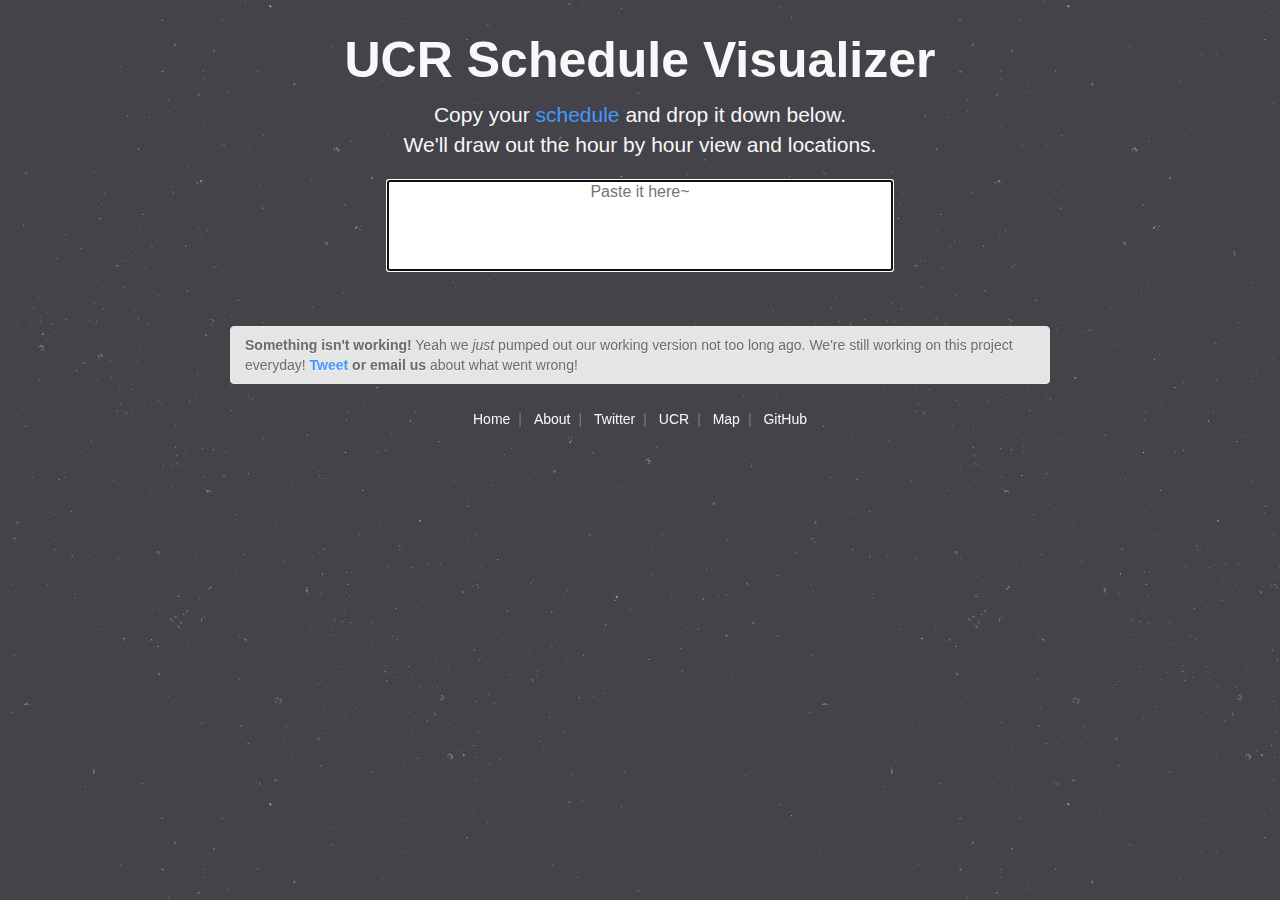
==== index.html @ 431785b2 "Changed reference to main.js" ====
<!DOCTYPE html>
<html lang="en">
    <head>
        <meta charset="utf-8">
        <meta name="viewport" content="width=device-width, initial-scale=1, maximum-scale=1">
        <title>UCR Schedule Visualizer</title>
        <link rel="shortcut icon" href="img/ucr-icon.png" type="image/png">
        <link rel="stylesheet" href="css/style.css">
        <link rel="stylesheet" href="css/bs-popover.css">
        <script type="text/javascript" src="js/jquery.min.js"></script>
        <script type="text/javascript" src="js/bootstrap.js"></script>
        <script type="text/javascript/ucr-schedule-visualizer/" src="js/Blob.js"></script>
        <script type="text/javascript" src="js/canvas-toBlob.js"></script>
        <script type="text/javascript" src="js/FileSaver.js"></script>
        <script type="text/javascript" src="js/Course.js"></script>
        <script type="text/javascript" src="js/UcrBuildings.js"></script>
        <script type="text/javascript" src="js/CourseParser.js"></script>
        <script type="text/javascript" src="js/Schedule.js"></script>
        <script defer type="text/javascript" src="js/Main.js"></script>
    </head>

    <body>
        <div class="container">
            <div class="jumbotron">
                <h1>UCR Schedule Visualizer</h1>
                <p class="lead">Copy your <a target="_blank" href="https://growl.ucr.edu">schedule</a> and drop it down below.<br>We'll draw out the hour by hour view and locations.</p>
                <noscript>
                    <p class="alert alert-error">
                    <center>
                    <strong>This site requires JavaScript.</strong> Please? For me? For fun? For <a href="https://www.gnu.org/philosophy/javascript-trap.en.html">rms</a>?
                    </center>
                    </p>
                </noscript>
            </div>
        </div>

        <div class="centered">
            <textarea type="text" id="regex" autofocus=true placeholder="Paste it here~" style="display: inline-block;"></textarea>
            <div class="table-space" id="table-space"></div>
        </div>

        <div class="container">
            <p class="alert alert-info">
                <strong>Something isn't working!</strong> Yeah we <i>just</i> pumped out our working version not too long ago. We're still working on this
                project everyday! <strong><a href="https://twitter.com/UCR_Visualizer">Tweet</a> or email us</strong> about what went wrong!
            </p>

            <nav>
                <ul>
                    <li><a href="index.html">Home</a></li>
                    <li><a href="about.html">About</a></li>
                    <li><a href="https://twitter.com/UCR_Visualizer">Twitter</a></li>
                    <li><a href="http://www.ucr.edu/">UCR</a></li>
                    <li><a href="http://campusmap.ucr.edu/imap/index.html">Map</a></li>
                    <li><a href="https://github.com/BradleyCai/ucr-schedule-visualizer">GitHub</a></li>
                </ul>
            </nav>
        </div>
    </body>
</html>
---- css/style.css ----
body {
    background-attachment: fixed, fixed;
	background-image: url("../img/stardust.png");
    background-color: #f4f4f4;
    color: #f8f8f8;
    font-family: "Helvetica Neue", Helvetica, Arial, sans-serif;
    font-size: 14px;
    height: 100%;
    line-height: 20px;
    margin: 0;
    padding-top: 20px;
    padding-bottom: 40px;
}
.container {
    margin: 0 auto;
    max-width: 820px;
}
p {
    margin: 0 0 10px
}
a {
    color: #4099FF;
    text-decoration: none;
    transition: color .15s;
}
br {
    margin-bottom: 20px;
}
a:hover,
a:focus,
a:active {
    color: #2f2f2f;
    border-bottom: 1px dotted #2f2f2f;
}
textarea {
    margin-bottom: 25px;
    height: 85px;
    width: 500px;
    text-align: center;
    font-family: "Helvetica Neue", Helvetica, Arial, sans-serif;
    font-size: 16px;
    resize: none;
    overflow: auto;
}
div.centered {
    text-align: center;
}

div.centered table {
    margin: 0 auto;
    text-align: left;
}
.table-space {
    margin-bottom: 25px;
}
.pure-table {
    /* Remove spacing between table cells (from Normalize.css) */
    background-color: rgba(0, 0, 0, .2);
    width: 1000px;
    table-layout: fixed;
    border-collapse: collapse;
    border-spacing: 0;
    empty-cells: show;
    border: 1px solid #cbcbcb;
}
.pure-table thead {
    background-color: #f8f8f8;
    color: rgb(60, 60, 60);
    vertical-align: bottom;
}
.pure-table td,
.pure-table th {
    text-align: center;
    border: 1px solid #cbcbcb;/*  inner column border */
    border-width: 0 0 0 1px;
    font-size: inherit;
    margin: 0;
}
.pure-table td {
    height: 20px;
}
.pure-table th {
    height: 35px;
    padding-bottom: 15px;
}
.pure-table tr {
    border: 1px solid rgb(80, 80, 80);
}
.rspan{
    background-color: rgba(0, 0, 0, .3);
    border: 1px solid #cbcbcb;
    border-width: 0 0 0 1px;
    margin: 0;
}
/* Consider removing this next declaration block, as it causes problems when
there's a rowspan on the first cell. Case added to the tests. issue#432 */
.pure-table td:first-child,
.pure-table th:first-child {
    border-left-width: 0;
}
.popover {
    border: 1px solid #0E0E0E;
  }
.popover-title {
    background-color: #f8f8f8;
    color: rgb(60, 60, 60);
    font-size: 28px;
    text-align:center;
}
.popover-content {
    background-color: #f8f8f8;
    color: rgb(60, 60, 60);
    padding: 25px;
}
.jumbotron {
    margin: 0px 0;
    text-align: center;
    transition: width .5s, height .5s, margin .5s, padding .5s
}
.jumbotron h1 {
    color: #f8f8f8;
    font-family: inherit;
    font-size: 50px;
    font-weight: 700;
    line-height: 1;
    margin: 15px 0;
    cursor: default;
    text-rendering: optimizelegibility
}
.jumbotron .lead {
    font-size: 21px;
    font-weight: 200;
    line-height: 30px;
    margin-bottom: 20px;
    transition: font-size .5s
}
.jumbotron .form-group{
  display: block;
  margin: 0px 0;
  width: 200px;
  height: 50px;
  font-family: sans-serif;
  font-size: 18px;
  appearance: none;
  box-shadow: none;
  border-radius: none;
}
.btn {
    background: none;
    border: 3px solid rgba(255, 255, 255, 0.35);
    border-radius: 4px;
    color: #f4f4f4;
    cursor: pointer;
    display: inline-block;
    font-size: 24px;
    padding: 20px 20px;
	margin: 0 10px 25px 10px;
    transition: background .25s, width .5s, height .5s;
    transition: color .10s;
}
.btn:hover,
.btn.drop {
    background: rgba(200, 200, 200, 0.5);
    text-decoration: none;
    color: rgba(20, 20, 20, 0.5);
}
.alert {
    background-color: #FCF8E3;
    border: 1px solid #FBEED5;
    border-radius: 4px;
    margin-bottom: 25px;
    padding: 8px 14px;
    text-shadow: 0 1px rgba(255, 255, 255, .5);
    text-align: left;
    transition: width .5s, margin .5s, padding .5s, background-color .5s
}
.alert-error {
    background-color: #F2DEDE;
    border-color: #EED3D7;
    color: #AA4342
}
.alert-info {
    background-color: #E5E5E5;
    border-color: #EAEAEA;
    color: #6C6C6C
}
nav>ul,
nav a {
    color: #f8f8f8;
    list-style: none;
    margin: 0;
    margin-bottom: 75px;
    padding: 0;
    text-align: center
}
nav>ul>li {
    display: inline-block;
    margin: 0;
    padding: 0;
    cursor: default
}
nav>ul>li:after {
    content: "|";
    margin: 0 8px;
    opacity: .3
}
nav>ul>li:last-child:after {
    content: "";
    margin: 0
}
section {
    margin-bottom: 40px;
}
@media only screen and (max-device-width: 320px),
only screen and (max-width: 400px) {
    textarea {
        font-size: 18px;
        margin-bottom: 25px;
        height: 85px;
        width: 80%;
    }
    .jumbotron {
        margin: 0px 0px 20px 0px;
    }
    .jumbotron .lead {
        font-size: 18px;
    }
    .jumbotron img {
        max-width: 320px;
    }
    .alert {
        font-size: 13px;
    }
    nav {
        padding: 10px 0;
    }
    nav ul li {
        margin: 0px 0px 12px 0px;
    }
    nav a {
        padding: 15px 5px 0px 5px;
    }

}
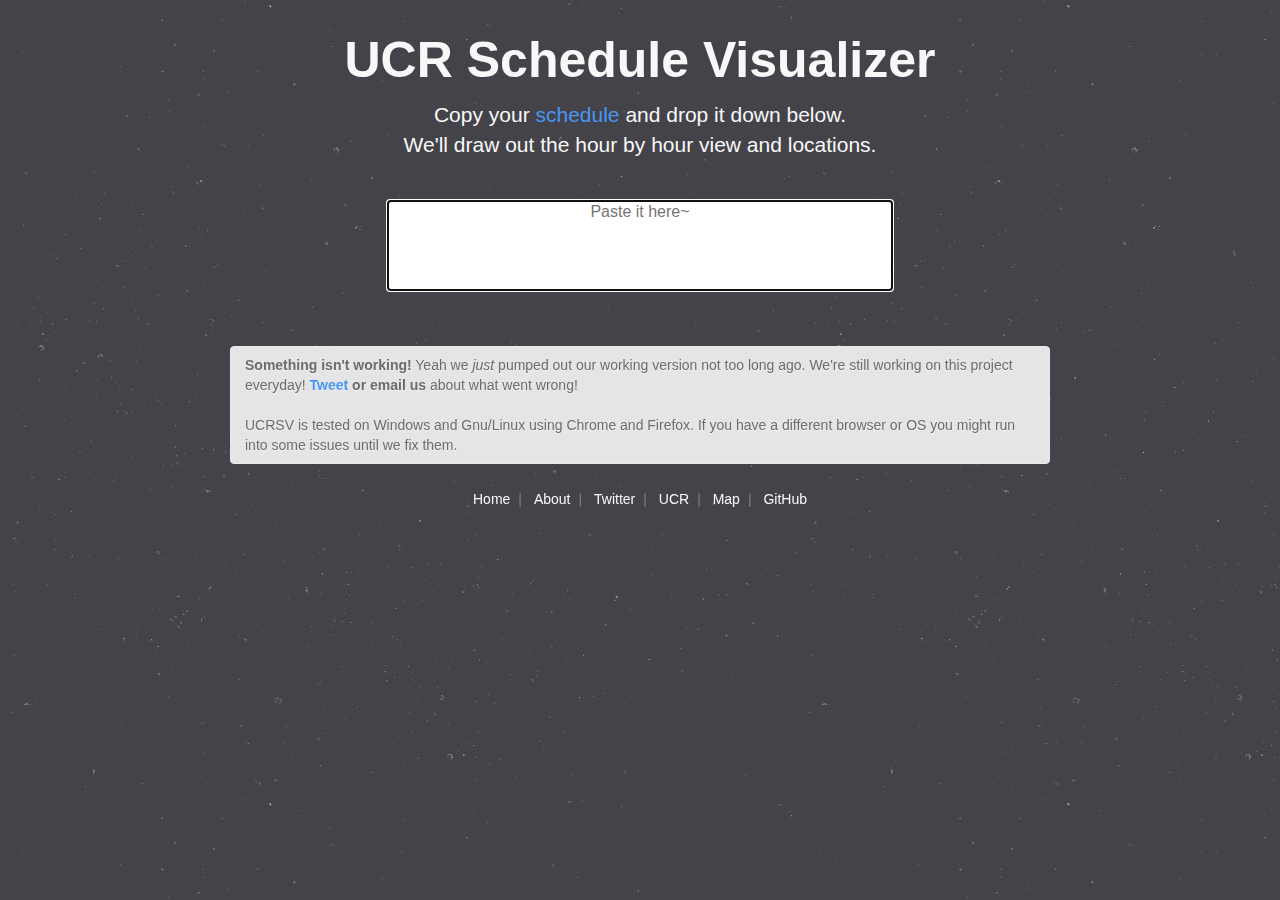
==== commit d0360685: "Added clarity to the alert box for those who are on untested browsers" ====
--- a/index.html
+++ b/index.html
@@ -42,7 +42,7 @@
         <div class="container">
             <p class="alert alert-info">
                 <strong>Something isn't working!</strong> Yeah we <i>just</i> pumped out our working version not too long ago. We're still working on this
-                project everyday! <strong><a href="https://twitter.com/UCR_Visualizer">Tweet</a> or email us</strong> about what went wrong!
+                project everyday! <strong><a href="https://twitter.com/UCR_Visualizer">Tweet</a> or email us</strong> about what went wrong!<br><br> UCRSV is tested on Windows and Gnu/Linux using Chrome and Firefox. If you have a different browser or OS you might run into some issues until we fix them.
             </p>
 
             <nav>
--- a/css/style.css
+++ b/css/style.css
@@ -19,7 +19,7 @@
     margin: 0 0 10px
 }
 a {
-    color: #4099FF;
+    color: #4895F4;
     text-decoration: none;
     transition: color .15s;
 }
@@ -36,6 +36,7 @@
     margin-bottom: 25px;
     height: 85px;
     width: 500px;
+    border-radius: 3px;
     text-align: center;
     font-family: "Helvetica Neue", Helvetica, Arial, sans-serif;
     font-size: 16px;
@@ -131,7 +132,7 @@
     font-size: 21px;
     font-weight: 200;
     line-height: 30px;
-    margin-bottom: 20px;
+    margin-bottom: 40px;
     transition: font-size .5s
 }
 .jumbotron .form-group{
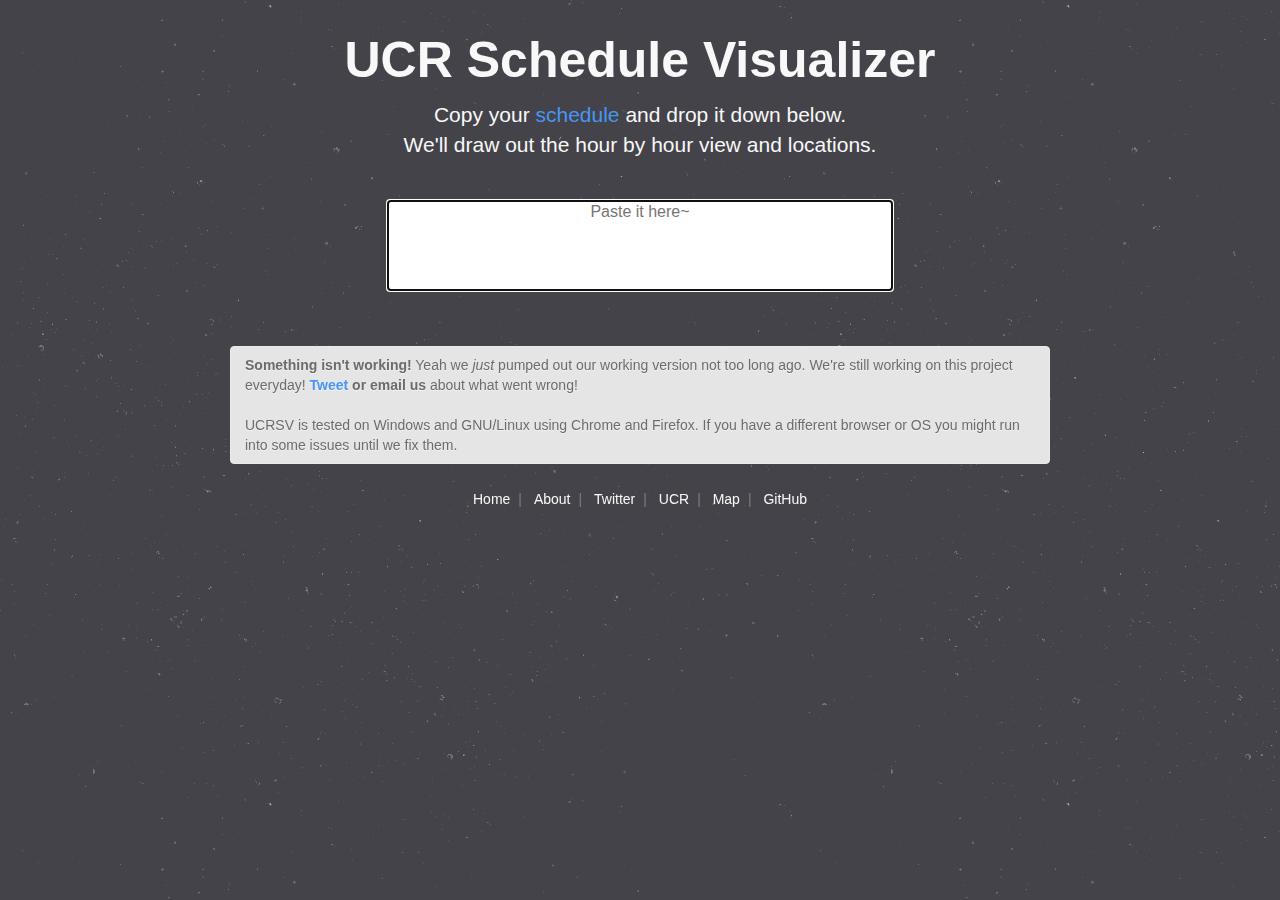
==== commit 4bc398b9: "Merge branch 'gh-pages' of https://github.com/BradleyCai/ucr-schedule-visualizer into gh-pages" ====
--- a/index.html
+++ b/index.html
@@ -35,14 +35,14 @@
         </div>
 
         <div class="centered">
-            <textarea type="text" id="regex" autofocus=true placeholder="Paste it here~" style="display: inline-block;"></textarea>
+            <textarea type="text" id="regex" autofocus="true" placeholder="Paste it here~" style="display: inline-block;"></textarea>
             <div class="table-space" id="table-space"></div>
         </div>
 
         <div class="container">
             <p class="alert alert-info">
                 <strong>Something isn't working!</strong> Yeah we <i>just</i> pumped out our working version not too long ago. We're still working on this
-                project everyday! <strong><a href="https://twitter.com/UCR_Visualizer">Tweet</a> or email us</strong> about what went wrong!<br><br> UCRSV is tested on Windows and Gnu/Linux using Chrome and Firefox. If you have a different browser or OS you might run into some issues until we fix them.
+                project everyday! <strong><a href="https://twitter.com/UCR_Visualizer">Tweet</a> or email us</strong> about what went wrong!<br><br> UCRSV is tested on Windows and GNU/Linux using Chrome and Firefox. If you have a different browser or OS you might run into some issues until we fix them.
             </p>
 
             <nav>
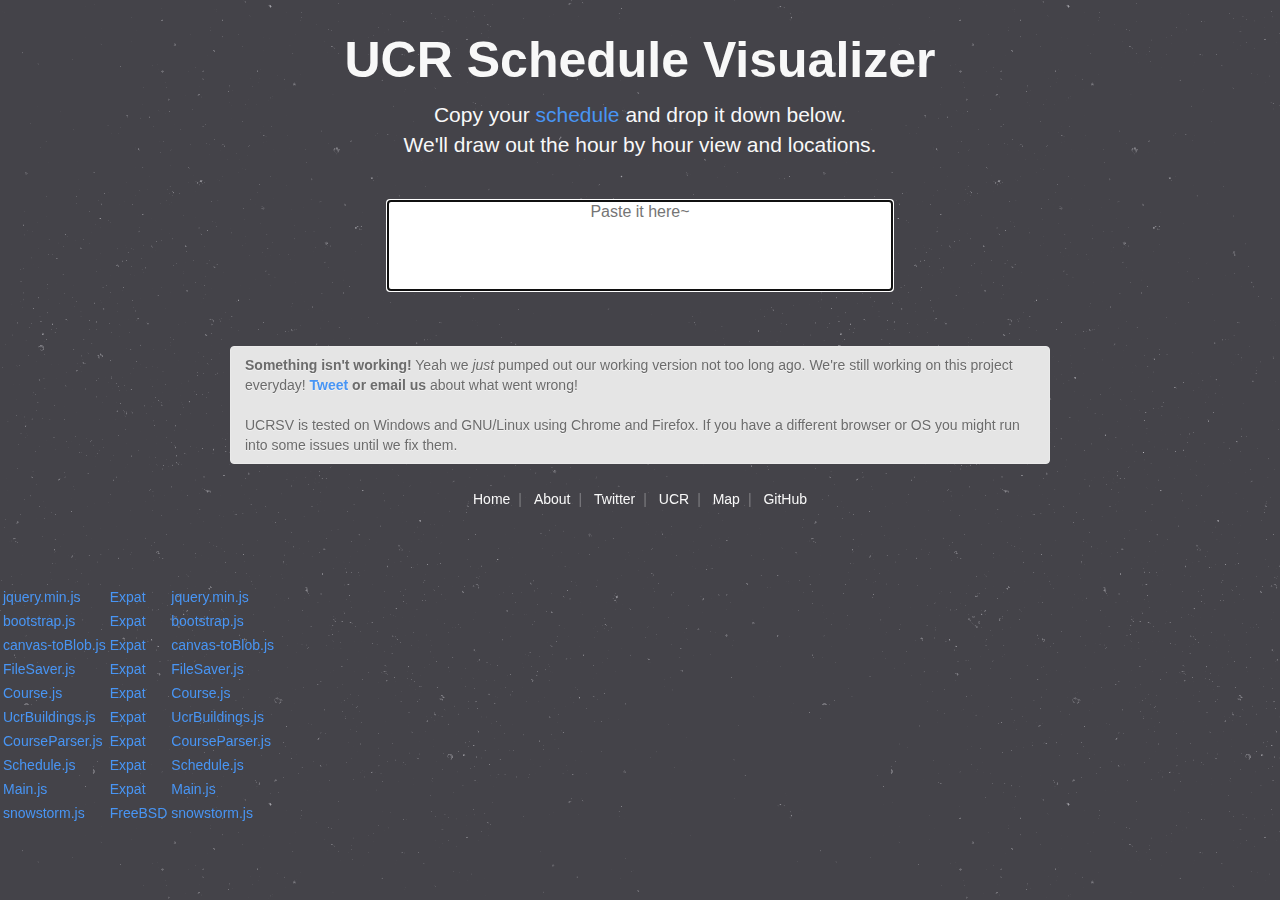
==== commit 5083e867: "Attempt at JS license table" ====
--- a/index.html
+++ b/index.html
@@ -5,6 +5,7 @@
         <meta name="viewport" content="width=device-width, initial-scale=1, maximum-scale=1">
         <title>UCR Schedule Visualizer</title>
         <link rel="shortcut icon" href="img/ucr-icon.png" type="image/png">
+        <link rel="stylesheet" href="css/normalize.css">
         <link rel="stylesheet" href="css/style.css">
         <link rel="stylesheet" href="css/bs-popover.css">
         <script type="text/javascript" src="js/jquery.min.js"></script>
@@ -16,6 +17,7 @@
         <script type="text/javascript" src="js/UcrBuildings.js"></script>
         <script type="text/javascript" src="js/CourseParser.js"></script>
         <script type="text/javascript" src="js/Schedule.js"></script>
+        <script type="text/javascript" src="js/snowstorm.js"></script>
         <script defer type="text/javascript" src="js/Main.js"></script>
     </head>
 
@@ -56,5 +58,58 @@
                 </ul>
             </nav>
         </div>
+        <!-- LibreJS license table -->
+        <table id="jslicense-labels1">
+            <tr>
+                <td><a href="js/jquery.min.js">jquery.min.js</a></td>
+                <td><a href="https://github.com/eligrey/Blob.js/blob/master/LICENSE.md">Expat</a></td>
+                <td><a href="js/jquery.min.js">jquery.min.js</a></td>
+            </tr>
+            <tr>
+                <td><a href="js/bootstrap.js">bootstrap.js</a></td>
+                <td><a href="https://github.com/twbs/bootstrap/blob/master/LICENSE">Expat</a></td>
+                <td><a href="js/bootstrap.js">bootstrap.js</a></td>
+            </tr>
+            <tr>
+                <td><a href="js/canvas-toBlob.js">canvas-toBlob.js</a></td>
+                <td><a href="https://github.com/eligrey/canvas-toBlob.js/blob/master/LICENSE.md">Expat</a></td>
+                <td><a href="js/canvas-toBlob.js">canvas-toBlob.js</a></td>
+            </tr>
+            <tr>
+                <td><a href="js/FileSaver.js">FileSaver.js</a></td>
+                <td><a href="https://github.com/eligrey/FileSaver.js/blob/master/LICENSE.md">Expat</a></td>
+                <td><a href="js/FileSaver.js">FileSaver.js</a></td>
+            </tr>
+            <tr>
+                <td><a href="js/Course.js">Course.js</a></td>
+                <td><a href="https://github.com/BradleyCai/ucr-schedule-visualizer/blob/gh-pages/LICENSE.md">Expat</a></td>
+                <td><a href="js/Course.js">Course.js</a></td>
+            </tr>
+            <tr>
+                <td><a href="js/UcrBuildings.js">UcrBuildings.js</a></td>
+                <td><a href="https://github.com/BradleyCai/ucr-schedule-visualizer/blob/gh-pages/LICENSE.md">Expat</a></td>
+                <td><a href="js/UcrBuildings.js">UcrBuildings.js</a></td>
+            </tr>
+            <tr>
+                <td><a href="js/CourseParser.js">CourseParser.js</a></td>
+                <td><a href="https://github.com/BradleyCai/ucr-schedule-visualizer/blob/gh-pages/LICENSE.md">Expat</a></td>
+                <td><a href="js/CourseParser.js">CourseParser.js</a></td>
+            </tr>
+            <tr>
+                <td><a href="js/Schedule.js">Schedule.js</a></td>
+                <td><a href="https://github.com/BradleyCai/ucr-schedule-visualizer/blob/gh-pages/LICENSE.md">Expat</a></td>
+                <td><a href="js/Schedule.js">Schedule.js</a></td>
+            </tr>
+            <tr>
+                <td><a href="js/Main.js">Main.js</a></td>
+                <td><a href="https://github.com/BradleyCai/ucr-schedule-visualizer/blob/gh-pages/LICENSE.md">Expat</a></td>
+                <td><a href="js/Main.js">Main.js</a></td>
+            </tr>
+            <tr>
+                <td><a href="js/snowstorm.js">snowstorm.js</a></td>
+                <td><a href="http://schillmania.com/projects/snowstorm/license.txt">FreeBSD</a></td>
+                <td><a href="js/snowstorm.js">snowstorm.js</a></td>
+            </tr>
+        </table>
     </body>
 </html>
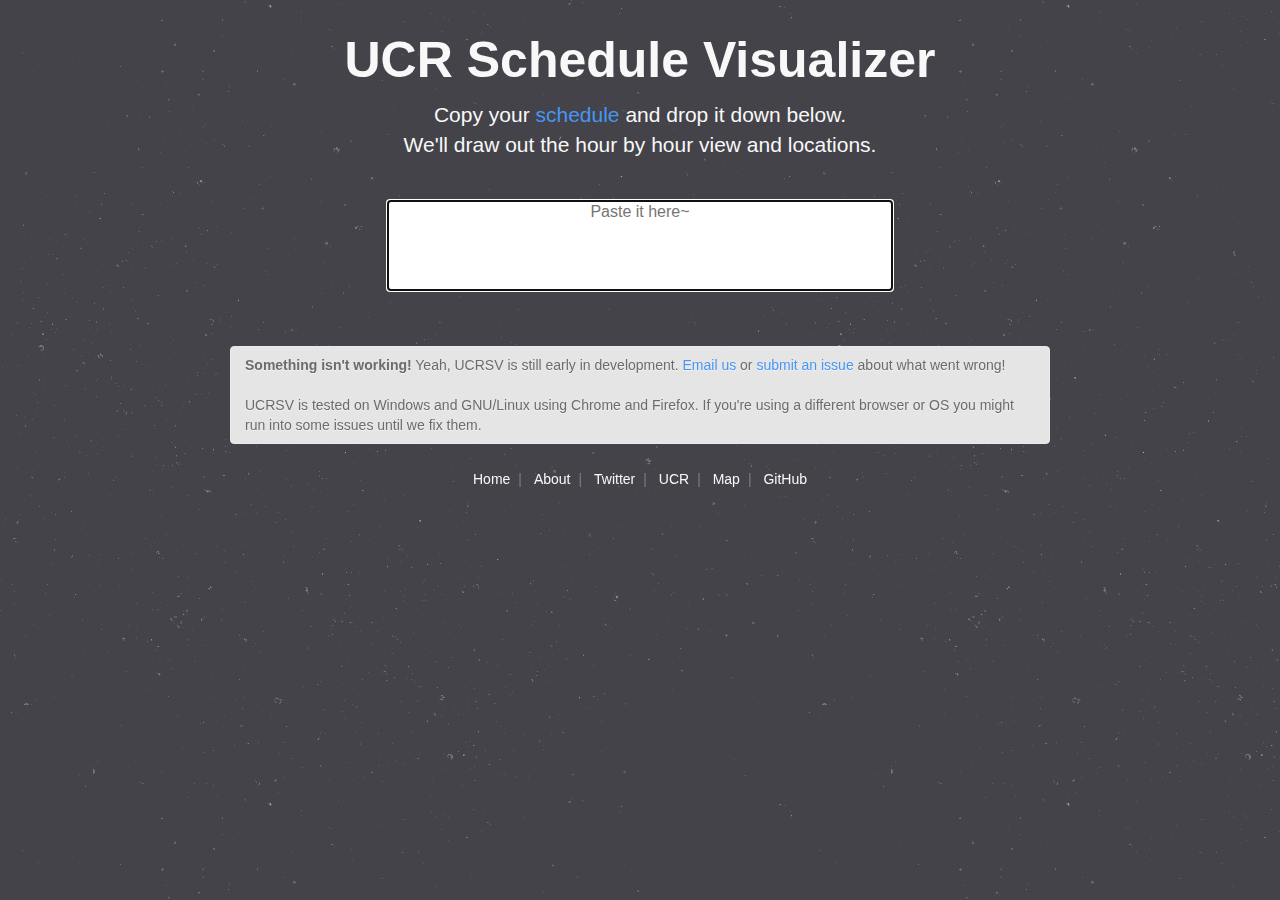
==== commit 78d04c31: "Removed caching in QuarterDates, implemented it, and added error handling" ====
--- a/index.html
+++ b/index.html
@@ -12,12 +12,13 @@
         <script type="text/javascript" src="js/bootstrap.js"></script>
         <script type="text/javascript/ucr-schedule-visualizer/" src="js/Blob.js"></script>
         <script type="text/javascript" src="js/canvas-toBlob.js"></script>
+        <script type="text/javascript" src="js/js-cookie.min.js"></script>
+        <script type="text/javascript" src="js/QuarterDates.js"></script>
         <script type="text/javascript" src="js/FileSaver.js"></script>
         <script type="text/javascript" src="js/Course.js"></script>
         <script type="text/javascript" src="js/UcrBuildings.js"></script>
         <script type="text/javascript" src="js/CourseParser.js"></script>
         <script type="text/javascript" src="js/Schedule.js"></script>
-        <script type="text/javascript" src="js/snowstorm.js"></script>
         <script defer type="text/javascript" src="js/Main.js"></script>
     </head>
 
@@ -43,73 +44,19 @@
 
         <div class="container">
             <p class="alert alert-info">
-                <strong>Something isn't working!</strong> Yeah we <i>just</i> pumped out our working version not too long ago. We're still working on this
-                project everyday! <strong><a href="https://twitter.com/UCR_Visualizer">Tweet</a> or email us</strong> about what went wrong!<br><br> UCRSV is tested on Windows and GNU/Linux using Chrome and Firefox. If you have a different browser or OS you might run into some issues until we fix them.
+                <strong>Something isn't working!</strong> Yeah, UCRSV is still early in development. <a href="about.html">Email us</a> or <a href="https://github.com/BradleyCai/ucr-schedule-visualizer/issues/new">submit an issue</a> about what went wrong!<br><br> UCRSV is tested on Windows and GNU/Linux using Chrome and Firefox. If you're using a different browser or OS you might run into some issues until we fix them.
             </p>
 
             <nav>
                 <ul>
                     <li><a href="index.html">Home</a></li>
                     <li><a href="about.html">About</a></li>
-                    <li><a href="https://twitter.com/UCR_Visualizer">Twitter</a></li>
-                    <li><a href="http://www.ucr.edu/">UCR</a></li>
-                    <li><a href="http://campusmap.ucr.edu/imap/index.html">Map</a></li>
-                    <li><a href="https://github.com/BradleyCai/ucr-schedule-visualizer">GitHub</a></li>
+                    <li><a target="_blank" href="https://twitter.com/UCR_Visualizer">Twitter</a></li>
+                    <li><a target="_blank" href="http://www.ucr.edu/">UCR</a></li>
+                    <li><a target="_blank" href="http://campusmap.ucr.edu/imap/index.html">Map</a></li>
+                    <li><a target="_blank" href="https://github.com/BradleyCai/ucr-schedule-visualizer">GitHub</a></li>
                 </ul>
             </nav>
         </div>
-        <!-- LibreJS license table -->
-        <table id="jslicense-labels1">
-            <tr>
-                <td><a href="js/jquery.min.js">jquery.min.js</a></td>
-                <td><a href="https://github.com/eligrey/Blob.js/blob/master/LICENSE.md">Expat</a></td>
-                <td><a href="js/jquery.min.js">jquery.min.js</a></td>
-            </tr>
-            <tr>
-                <td><a href="js/bootstrap.js">bootstrap.js</a></td>
-                <td><a href="https://github.com/twbs/bootstrap/blob/master/LICENSE">Expat</a></td>
-                <td><a href="js/bootstrap.js">bootstrap.js</a></td>
-            </tr>
-            <tr>
-                <td><a href="js/canvas-toBlob.js">canvas-toBlob.js</a></td>
-                <td><a href="https://github.com/eligrey/canvas-toBlob.js/blob/master/LICENSE.md">Expat</a></td>
-                <td><a href="js/canvas-toBlob.js">canvas-toBlob.js</a></td>
-            </tr>
-            <tr>
-                <td><a href="js/FileSaver.js">FileSaver.js</a></td>
-                <td><a href="https://github.com/eligrey/FileSaver.js/blob/master/LICENSE.md">Expat</a></td>
-                <td><a href="js/FileSaver.js">FileSaver.js</a></td>
-            </tr>
-            <tr>
-                <td><a href="js/Course.js">Course.js</a></td>
-                <td><a href="https://github.com/BradleyCai/ucr-schedule-visualizer/blob/gh-pages/LICENSE.md">Expat</a></td>
-                <td><a href="js/Course.js">Course.js</a></td>
-            </tr>
-            <tr>
-                <td><a href="js/UcrBuildings.js">UcrBuildings.js</a></td>
-                <td><a href="https://github.com/BradleyCai/ucr-schedule-visualizer/blob/gh-pages/LICENSE.md">Expat</a></td>
-                <td><a href="js/UcrBuildings.js">UcrBuildings.js</a></td>
-            </tr>
-            <tr>
-                <td><a href="js/CourseParser.js">CourseParser.js</a></td>
-                <td><a href="https://github.com/BradleyCai/ucr-schedule-visualizer/blob/gh-pages/LICENSE.md">Expat</a></td>
-                <td><a href="js/CourseParser.js">CourseParser.js</a></td>
-            </tr>
-            <tr>
-                <td><a href="js/Schedule.js">Schedule.js</a></td>
-                <td><a href="https://github.com/BradleyCai/ucr-schedule-visualizer/blob/gh-pages/LICENSE.md">Expat</a></td>
-                <td><a href="js/Schedule.js">Schedule.js</a></td>
-            </tr>
-            <tr>
-                <td><a href="js/Main.js">Main.js</a></td>
-                <td><a href="https://github.com/BradleyCai/ucr-schedule-visualizer/blob/gh-pages/LICENSE.md">Expat</a></td>
-                <td><a href="js/Main.js">Main.js</a></td>
-            </tr>
-            <tr>
-                <td><a href="js/snowstorm.js">snowstorm.js</a></td>
-                <td><a href="http://schillmania.com/projects/snowstorm/license.txt">FreeBSD</a></td>
-                <td><a href="js/snowstorm.js">snowstorm.js</a></td>
-            </tr>
-        </table>
     </body>
 </html>
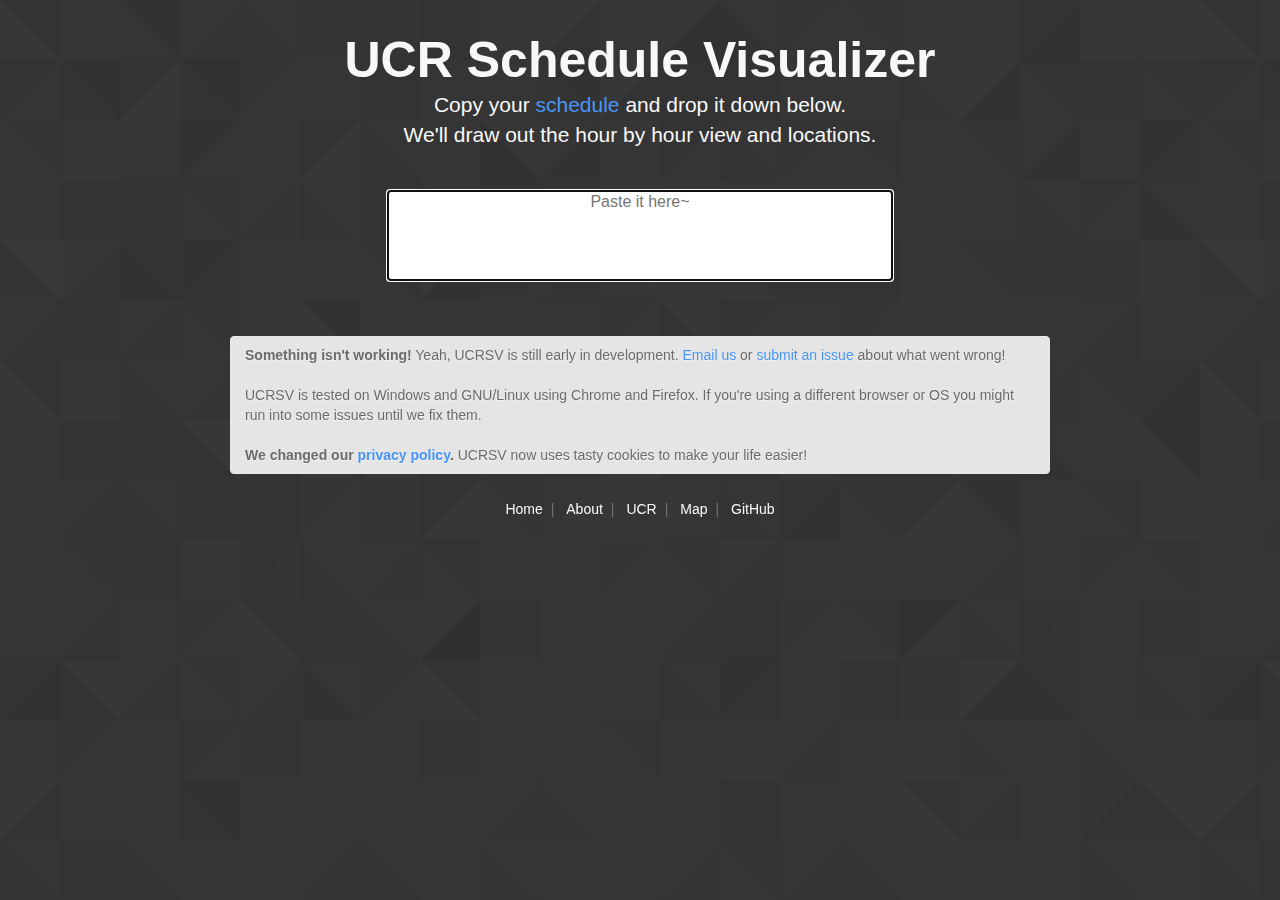
==== commit c8975fc0: "Made naming scheme more uniform, removed twitter link, added new chrome header, and added new backgr" ====
--- a/index.html
+++ b/index.html
@@ -3,8 +3,9 @@
     <head>
         <meta charset="utf-8">
         <meta name="viewport" content="width=device-width, initial-scale=1, maximum-scale=1">
+        <meta name="theme-color" content="#3a3a3a">
         <title>UCR Schedule Visualizer</title>
-        <link rel="shortcut icon" href="img/ucr-icon.png" type="image/png">
+        <link rel="shortcut icon" href="img/ucrsv-icon.png" type="image/png">
         <link rel="stylesheet" href="css/normalize.css">
         <link rel="stylesheet" href="css/style.css">
         <link rel="stylesheet" href="css/bs-popover.css">
@@ -44,14 +45,17 @@
 
         <div class="container">
             <p class="alert alert-info">
-                <strong>Something isn't working!</strong> Yeah, UCRSV is still early in development. <a href="about.html">Email us</a> or <a href="https://github.com/BradleyCai/ucr-schedule-visualizer/issues/new">submit an issue</a> about what went wrong!<br><br> UCRSV is tested on Windows and GNU/Linux using Chrome and Firefox. If you're using a different browser or OS you might run into some issues until we fix them.
+                <strong>Something isn't working!</strong> Yeah, UCRSV is still early in development. <a href="about.html">Email us</a> or <a href="https://github.com/BradleyCai/ucr-schedule-visualizer/issues/new">submit an issue</a> about what went wrong!<br><br> 
+                
+                UCRSV is tested on Windows and GNU/Linux using Chrome and Firefox. If you're using a different browser or OS you might run into some issues until we fix them. <br><br>
+                
+                <strong>We changed our <a href="about.html#privacy">privacy policy</a>.</strong> UCRSV now uses tasty cookies to make your life easier!
             </p>
 
             <nav>
                 <ul>
                     <li><a href="index.html">Home</a></li>
                     <li><a href="about.html">About</a></li>
-                    <li><a target="_blank" href="https://twitter.com/UCR_Visualizer">Twitter</a></li>
                     <li><a target="_blank" href="http://www.ucr.edu/">UCR</a></li>
                     <li><a target="_blank" href="http://campusmap.ucr.edu/imap/index.html">Map</a></li>
                     <li><a target="_blank" href="https://github.com/BradleyCai/ucr-schedule-visualizer">GitHub</a></li>
--- a/css/style.css
+++ b/css/style.css
@@ -1,6 +1,7 @@
 body {
     background-attachment: fixed, fixed;
-	background-image: url("../img/stardust.png");
+    /* Background pattern from subtlepatterns.com */
+	background-image: url("../img/ucrsv-bg.png");
     background-color: #f4f4f4;
     color: #f8f8f8;
     font-family: "Helvetica Neue", Helvetica, Arial, sans-serif;
@@ -16,15 +17,12 @@
     max-width: 820px;
 }
 p {
-    margin: 0 0 10px
+    margin: 0 0 10px;
 }
 a {
     color: #4895F4;
     text-decoration: none;
     transition: color .15s;
-}
-br {
-    margin-bottom: 20px;
 }
 a:hover,
 a:focus,
@@ -33,7 +31,7 @@
     border-bottom: 1px dotted #2f2f2f;
 }
 textarea {
-    margin-bottom: 25px;
+    margin: 0 auto 25px auto;
     height: 85px;
     width: 500px;
     border-radius: 3px;
@@ -42,6 +40,7 @@
     font-size: 16px;
     resize: none;
     overflow: auto;
+    color: #6C6C6C;
 }
 div.centered {
     text-align: center;
@@ -55,43 +54,38 @@
     margin-bottom: 25px;
 }
 .pure-table {
-    /* Remove spacing between table cells (from Normalize.css) */
     background-color: rgba(0, 0, 0, .2);
     width: 1000px;
     table-layout: fixed;
     border-collapse: collapse;
     border-spacing: 0;
     empty-cells: show;
-    border: 1px solid #cbcbcb;
 }
 .pure-table thead {
     background-color: #f8f8f8;
     color: rgb(60, 60, 60);
     vertical-align: bottom;
 }
+.pure-table tr {
+    border: 1px solid rgb(80, 80, 80);
+}
 .pure-table td,
 .pure-table th {
     text-align: center;
-    border: 1px solid #cbcbcb;/*  inner column border */
-    border-width: 0 0 0 1px;
+    border: 1px solid #cbcbcb;
+    border-width: 0 1px 0 1px;
     font-size: inherit;
-    margin: 0;
 }
 .pure-table td {
     height: 20px;
+    padding: 2px 0;
 }
 .pure-table th {
-    height: 35px;
-    padding-bottom: 15px;
-}
-.pure-table tr {
-    border: 1px solid rgb(80, 80, 80);
+    padding: 10px 0;
+    text-align: center;
 }
 .rspan{
     background-color: rgba(0, 0, 0, .3);
-    border: 1px solid #cbcbcb;
-    border-width: 0 0 0 1px;
-    margin: 0;
 }
 /* Consider removing this next declaration block, as it causes problems when
 there's a rowspan on the first cell. Case added to the tests. issue#432 */
@@ -114,9 +108,8 @@
     padding: 25px;
 }
 .jumbotron {
-    margin: 0px 0;
-    text-align: center;
-    transition: width .5s, height .5s, margin .5s, padding .5s
+    text-align: center;
+    transition: width .5s, height .5s, margin .5s, padding .5s;
 }
 .jumbotron h1 {
     color: #f8f8f8;
@@ -124,27 +117,17 @@
     font-size: 50px;
     font-weight: 700;
     line-height: 1;
-    margin: 15px 0;
+    margin: 15px 0 5px 0;
     cursor: default;
-    text-rendering: optimizelegibility
+    text-rendering: optimizelegibility;
 }
 .jumbotron .lead {
     font-size: 21px;
     font-weight: 200;
     line-height: 30px;
     margin-bottom: 40px;
-    transition: font-size .5s
-}
-.jumbotron .form-group{
-  display: block;
-  margin: 0px 0;
-  width: 200px;
-  height: 50px;
-  font-family: sans-serif;
-  font-size: 18px;
-  appearance: none;
-  box-shadow: none;
-  border-radius: none;
+    transition: font-size .5s;
+    cursor: default;
 }
 .btn {
     background: none;
@@ -178,12 +161,12 @@
 .alert-error {
     background-color: #F2DEDE;
     border-color: #EED3D7;
-    color: #AA4342
+    color: #AA4342;
 }
 .alert-info {
     background-color: #E5E5E5;
     border-color: #EAEAEA;
-    color: #6C6C6C
+    color: #6C6C6C;
 }
 nav>ul,
 nav a {
@@ -192,22 +175,22 @@
     margin: 0;
     margin-bottom: 75px;
     padding: 0;
-    text-align: center
+    text-align: center;
 }
 nav>ul>li {
     display: inline-block;
     margin: 0;
     padding: 0;
-    cursor: default
+    cursor: default;
 }
 nav>ul>li:after {
     content: "|";
     margin: 0 8px;
-    opacity: .3
+    opacity: .3;
 }
 nav>ul>li:last-child:after {
     content: "";
-    margin: 0
+    margin: 0;
 }
 section {
     margin-bottom: 40px;
@@ -220,8 +203,14 @@
         height: 85px;
         width: 80%;
     }
+    h1 {
+        margin: 0 10px 15px 10px;
+    }
+    p {
+        margin: 0 10px 0 10px;
+    }
     .jumbotron {
-        margin: 0px 0px 20px 0px;
+        margin: 0 0 20px 0;
     }
     .jumbotron .lead {
         font-size: 18px;
@@ -231,15 +220,20 @@
     }
     .alert {
         font-size: 13px;
+        margin: 0 0 0 0;
+    }
+    .btn {
+        width: 100%;
+        margin: 0 0 10px 0;
     }
     nav {
         padding: 10px 0;
     }
     nav ul li {
-        margin: 0px 0px 12px 0px;
+        margin: 0 0 12px 0;
     }
     nav a {
-        padding: 15px 5px 0px 5px;
+        padding: 15px 5px 0 5px;
     }
 
 }
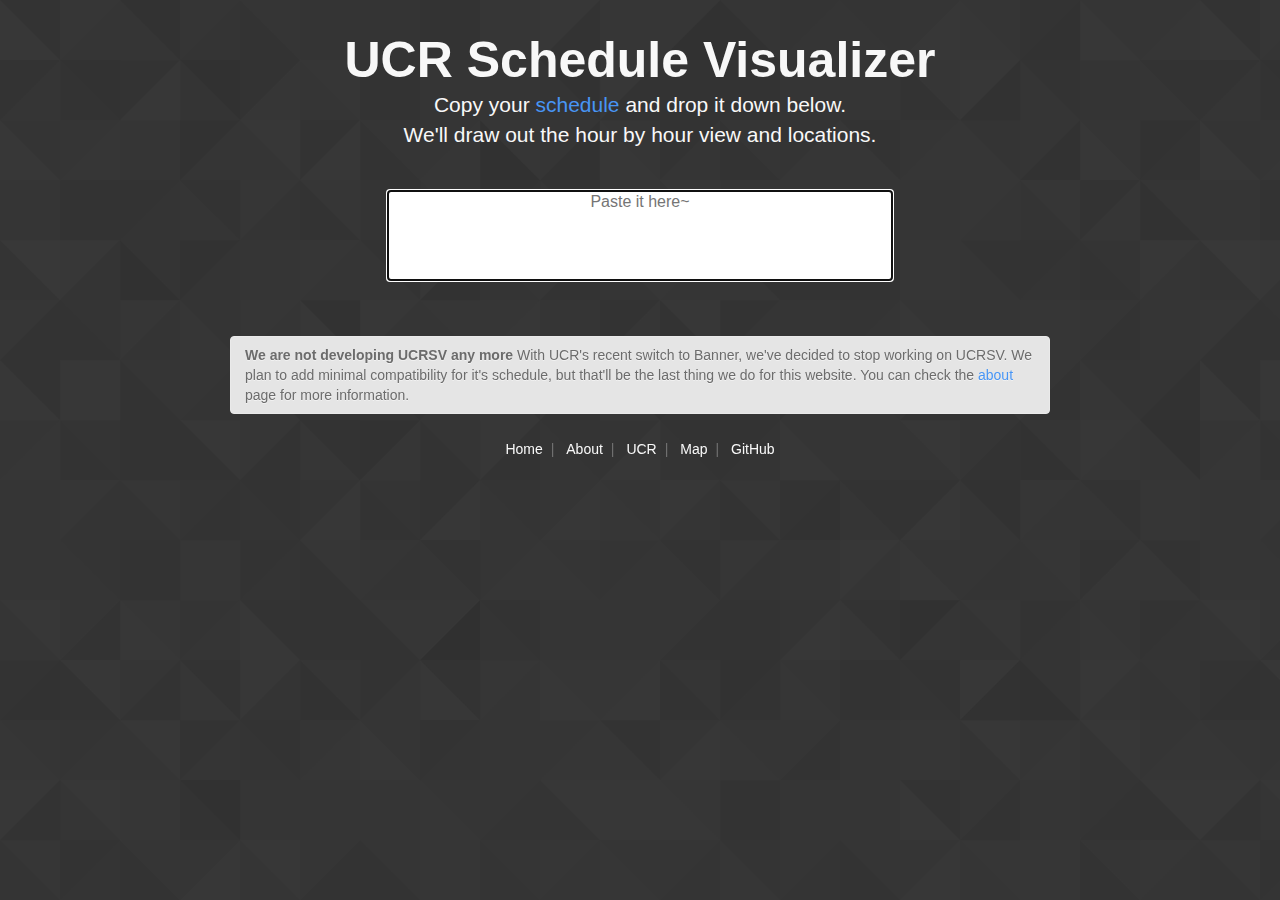
==== commit 3be7d844: "Updated website alert box, readme, and about page" ====
--- a/index.html
+++ b/index.html
@@ -45,11 +45,7 @@
 
         <div class="container">
             <p class="alert alert-info">
-                <strong>Something isn't working!</strong> Yeah, UCRSV is still early in development. <a href="about.html">Email us</a> or <a href="https://github.com/BradleyCai/ucr-schedule-visualizer/issues/new">submit an issue</a> about what went wrong!<br><br> 
-                
-                UCRSV is tested on Windows and GNU/Linux using Chrome and Firefox. If you're using a different browser or OS you might run into some issues until we fix them. <br><br>
-                
-                <strong>We changed our <a href="about.html#privacy">privacy policy</a>.</strong> UCRSV now uses tasty cookies to make your life easier!
+                <strong>We are not developing UCRSV any more</strong> With UCR's recent switch to Banner, we've decided to stop working on UCRSV. We plan to add minimal compatibility for it's schedule, but that'll be the last thing we do for this website. You can check the <a href="about.html#end">about</a> page for more information.<br>
             </p>
 
             <nav>
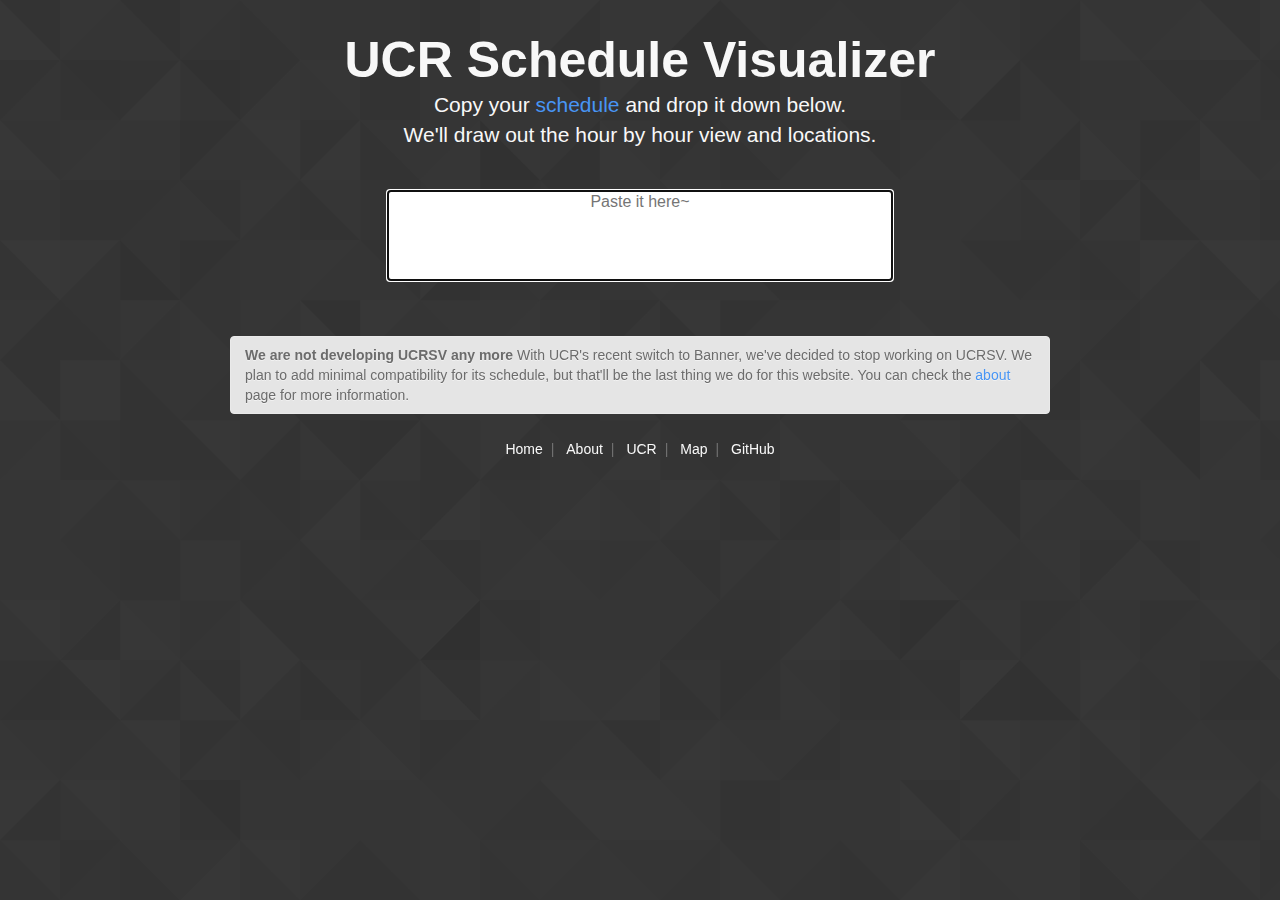
==== commit 2a52dc87: "Merge pull request #89 from BradleyCai/issue-88" ====
--- a/index.html
+++ b/index.html
@@ -45,7 +45,7 @@
 
         <div class="container">
             <p class="alert alert-info">
-                <strong>We are not developing UCRSV any more</strong> With UCR's recent switch to Banner, we've decided to stop working on UCRSV. We plan to add minimal compatibility for it's schedule, but that'll be the last thing we do for this website. You can check the <a href="about.html#end">about</a> page for more information.<br>
+                <strong>We are not developing UCRSV any more</strong> With UCR's recent switch to Banner, we've decided to stop working on UCRSV. We plan to add minimal compatibility for its schedule, but that'll be the last thing we do for this website. You can check the <a href="about.html#end">about</a> page for more information.<br>
             </p>
 
             <nav>
